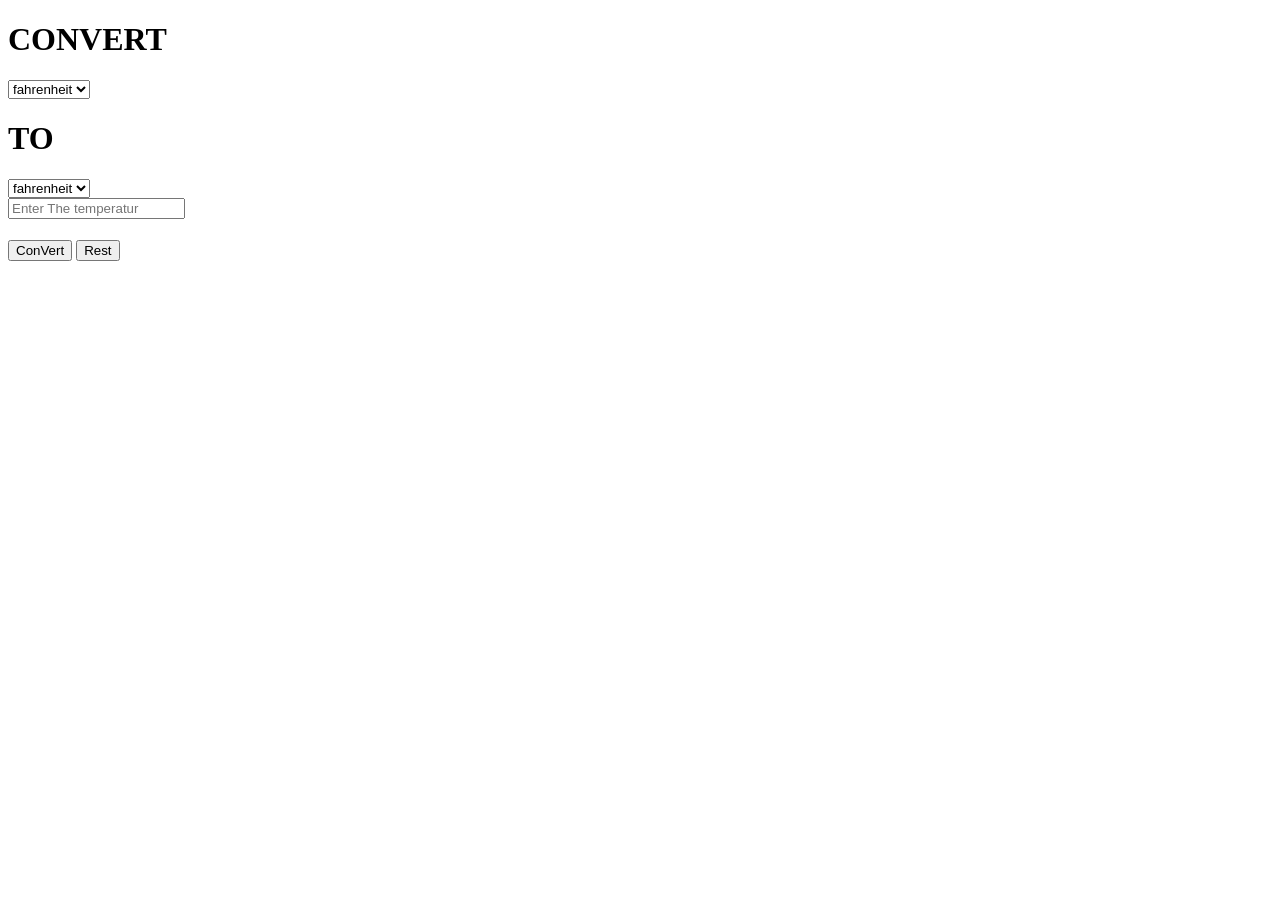
==== tamrin/index.html @ 0bf656a5 "initia commit: only tamrin folder" ====
<!DOCTYPE html>
<html lang="en">
<head>
    <meta charset="UTF-8">
    <meta name="viewport" content="width=device-width, initial-scale=1.0">
    <title>ABDI</title>
    <link rel="stylesheet" href="/temperatuor/tamrin.css">
</head>
<body>
    <!-- main -->
    <main class="main">

        <!-- continer -->
        <div class="continer">
            <!-- continer 2 -->
             <!-- Continet h1 => select => h1 -->
            <div class="continer2">
                <h1>CONVERT</h1>
                <select name="" id="temPeratureInput"></select>
                <h1>TO</h1>
                <select name="" id="temperstureOutput"></select>
            </div>
            <!-- continer 3 => input - h1 -->
            <div class="continer3">
                <input type="text" id="userInputReceived" placeholder="Enter The temperatur">
                <h1 id="finalTempForTheUserh1"></h1>
            </div>
            <!-- continer Btns -->
            <div class="cotiner4">
                <button id="btnConvert">ConVert</button>
                <button id="btnRest">Rest</button>
            </div>
        </div>
    </main>
    <script src="tamrin2.js"></script>
</body>
</html>
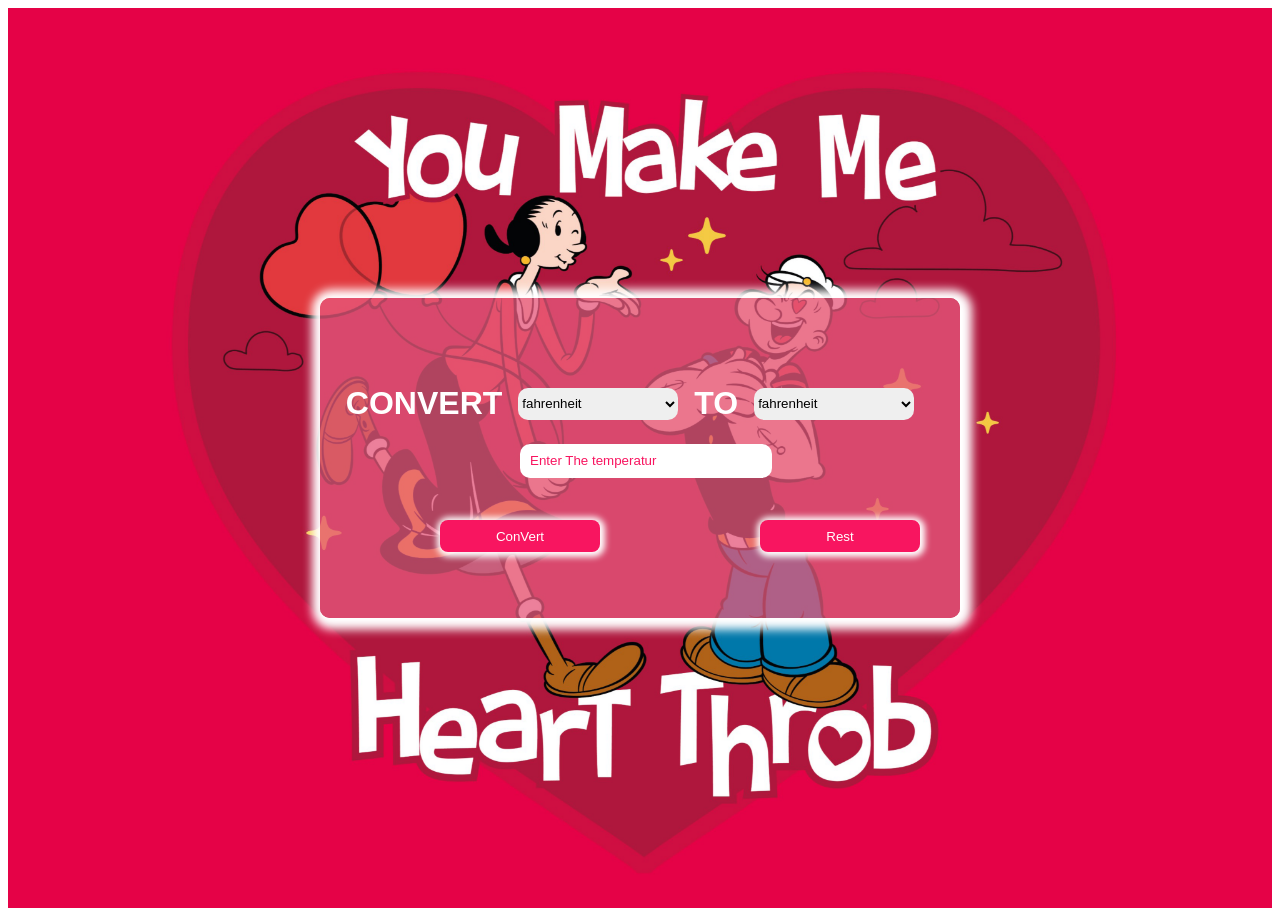
==== commit b6e08851: "Update index.html" ====
--- a/tamrin/index.html
+++ b/tamrin/index.html
@@ -4,7 +4,7 @@
     <meta charset="UTF-8">
     <meta name="viewport" content="width=device-width, initial-scale=1.0">
     <title>ABDI</title>
-    <link rel="stylesheet" href="/temperatuor/tamrin.css">
+    <link rel="stylesheet" href="tamrin.css">
 </head>
 <body>
     <!-- main -->
@@ -34,4 +34,4 @@
     </main>
     <script src="tamrin2.js"></script>
 </body>
-</html>+</html>
--- a/tamrin/tamrin.css
+++ b/tamrin/tamrin.css
@@ -0,0 +1,75 @@
+
+.main{
+    background-image:url(/my-project/MatinAbdi/One-Project/img/olive-oyl-popeye-5120x2880-22907.png);
+    height: 100vh;
+    background-size: cover;
+    background-position:center ;
+    display: flex;
+    justify-content: center;
+    align-items: center;
+    font-family: sans-serif; 
+}
+.continer{
+    background-color: rgba(231, 88, 124, 0.76);
+    width:40rem;
+    height: 20rem;
+    display: flex;
+    justify-content: center;
+    flex-direction: column;
+    border-radius:10px;
+    box-shadow: 2px 1.5px 10px 10px white;
+    color: white;
+}
+.continer2{
+    display: flex;
+    justify-content: center;
+    align-items: center;
+    gap:1rem;
+    margin-right: 20px;
+}
+.continer2 select{
+    width: 10rem;
+    height: 2rem;
+    border: none;
+    border-radius: 10px;
+}
+.continer3{
+    display: flex;
+    flex-direction: column;
+    justify-content: center;
+    margin-left:12.5em;  
+}
+.continer3 input{
+    width:15rem;
+    height:2rem;
+    border: none;
+    border-radius: 10px;
+    padding-left: 10px;
+}
+.continer3 input::placeholder{
+    color:rgb(248, 21, 96);
+}
+.continer3 h1{
+    margin-left:4rem;
+}
+.cotiner4{
+    display: flex;
+    justify-content: center;
+    margin-left: 5rem;
+    gap: 10rem;
+}
+.cotiner4 button{
+    width:10rem;
+    height:2rem;
+    border: none;
+    background-color: rgb(248, 21, 96);
+    border-radius: 8px;
+    color: white;
+    box-shadow: 1px 1px 6px 4px;
+    transition: all 1s ease;  
+}
+.cotiner4 button:hover{
+    background-color: white;
+     box-shadow: 1px 1px 6px 4px rgb(248, 21, 96); ;
+     color:rgb(248, 21, 96); ;
+}
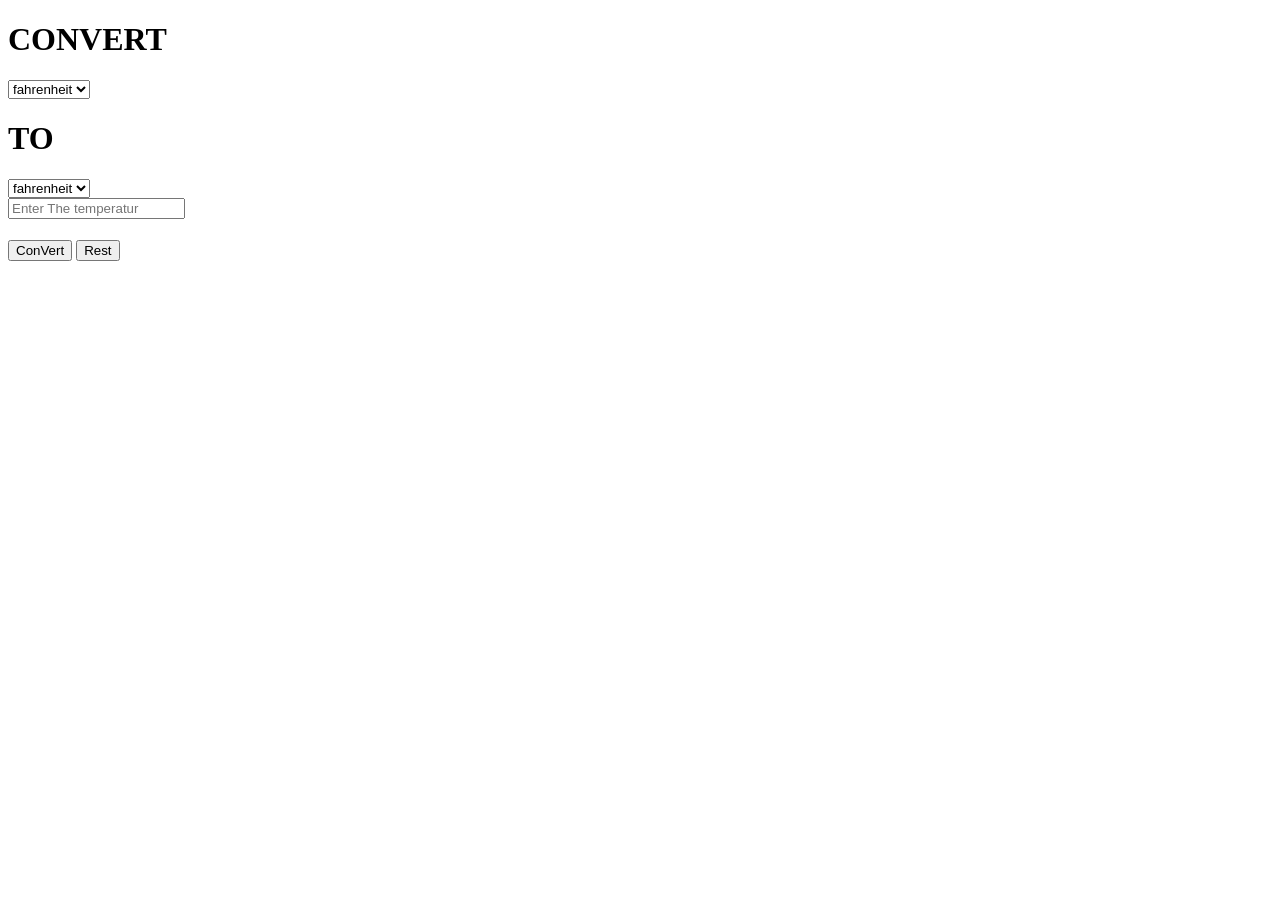
==== commit aaa248d3: "Update index.html" ====
--- a/tamrin/index.html
+++ b/tamrin/index.html
@@ -4,7 +4,7 @@
     <meta charset="UTF-8">
     <meta name="viewport" content="width=device-width, initial-scale=1.0">
     <title>ABDI</title>
-    <link rel="stylesheet" href="tamrin.css">
+    <link rel="stylesheet" href="my-project/tamrin/tamrin.css">
 </head>
 <body>
     <!-- main -->
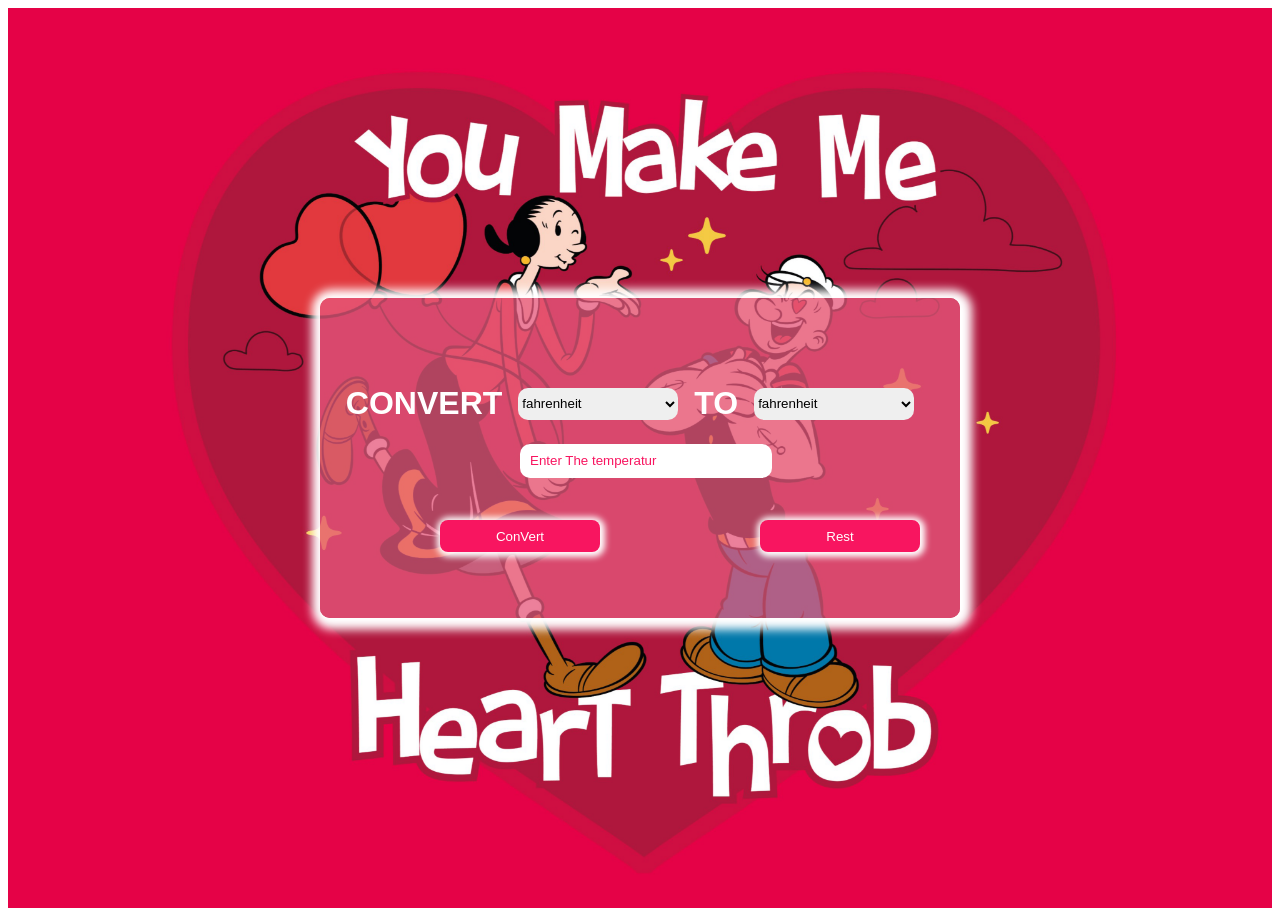
==== commit b7e208f6: "Update index.html" ====
--- a/tamrin/index.html
+++ b/tamrin/index.html
@@ -4,7 +4,7 @@
     <meta charset="UTF-8">
     <meta name="viewport" content="width=device-width, initial-scale=1.0">
     <title>ABDI</title>
-    <link rel="stylesheet" href="my-project/tamrin/tamrin.css">
+    <link rel="stylesheet" href="tamrin.css">
 </head>
 <body>
     <!-- main -->
--- a/tamrin/tamrin.css
+++ b/tamrin/tamrin.css
@@ -0,0 +1,75 @@
+
+.main{
+    background-image:url(/my-project/MatinAbdi/One-Project/img/olive-oyl-popeye-5120x2880-22907.png);
+    height: 100vh;
+    background-size: cover;
+    background-position:center ;
+    display: flex;
+    justify-content: center;
+    align-items: center;
+    font-family: sans-serif; 
+}
+.continer{
+    background-color: rgba(231, 88, 124, 0.76);
+    width:40rem;
+    height: 20rem;
+    display: flex;
+    justify-content: center;
+    flex-direction: column;
+    border-radius:10px;
+    box-shadow: 2px 1.5px 10px 10px white;
+    color: white;
+}
+.continer2{
+    display: flex;
+    justify-content: center;
+    align-items: center;
+    gap:1rem;
+    margin-right: 20px;
+}
+.continer2 select{
+    width: 10rem;
+    height: 2rem;
+    border: none;
+    border-radius: 10px;
+}
+.continer3{
+    display: flex;
+    flex-direction: column;
+    justify-content: center;
+    margin-left:12.5em;  
+}
+.continer3 input{
+    width:15rem;
+    height:2rem;
+    border: none;
+    border-radius: 10px;
+    padding-left: 10px;
+}
+.continer3 input::placeholder{
+    color:rgb(248, 21, 96);
+}
+.continer3 h1{
+    margin-left:4rem;
+}
+.cotiner4{
+    display: flex;
+    justify-content: center;
+    margin-left: 5rem;
+    gap: 10rem;
+}
+.cotiner4 button{
+    width:10rem;
+    height:2rem;
+    border: none;
+    background-color: rgb(248, 21, 96);
+    border-radius: 8px;
+    color: white;
+    box-shadow: 1px 1px 6px 4px;
+    transition: all 1s ease;  
+}
+.cotiner4 button:hover{
+    background-color: white;
+     box-shadow: 1px 1px 6px 4px rgb(248, 21, 96); ;
+     color:rgb(248, 21, 96); ;
+}
